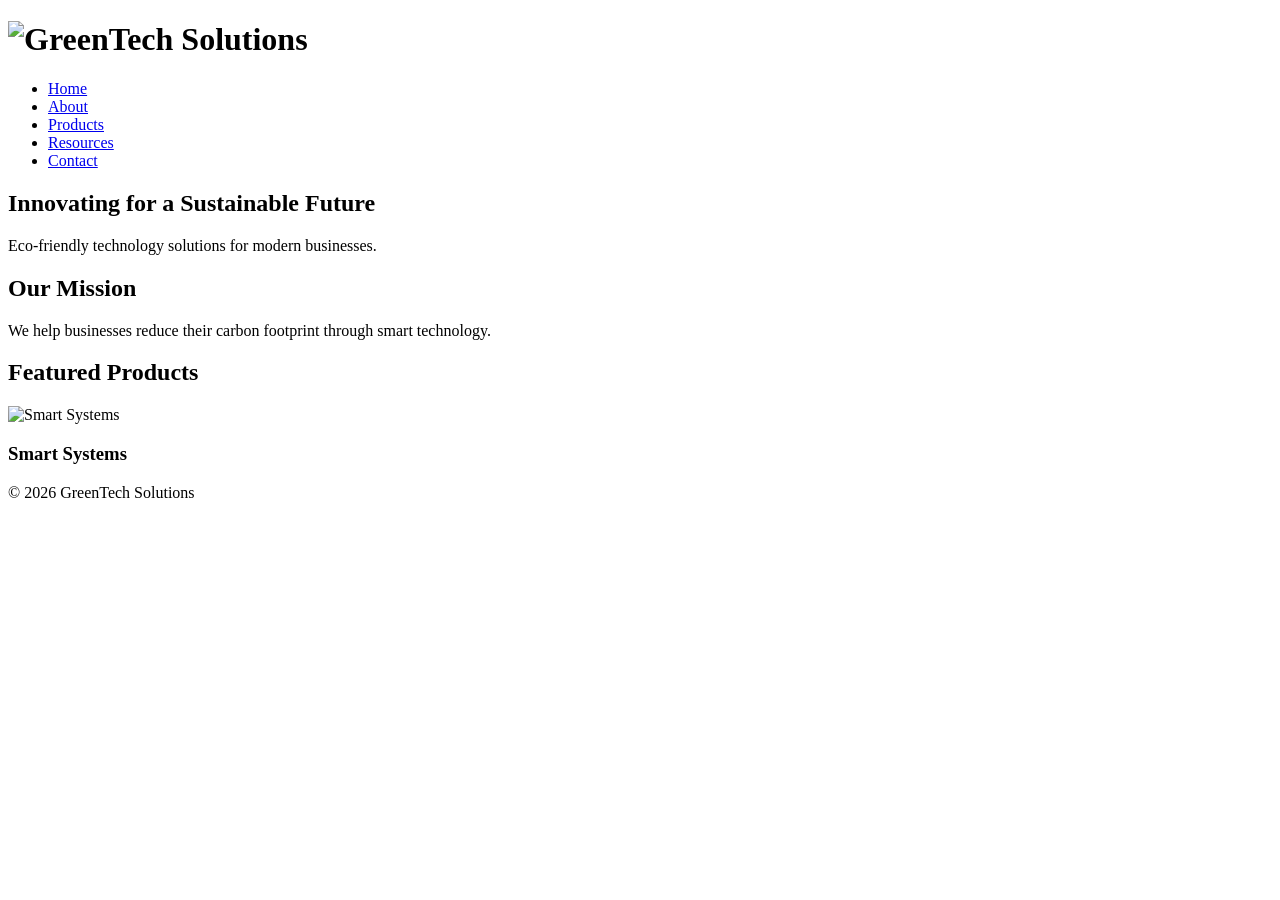
==== final/html/index.html @ a15991b0 "changes" ====
<!DOCTYPE html>
<html lang="en">
    <head>
        <meta charset="UTF-8">
        <meta name="viewport" content="width=device-width, initial-scale=1.0">
        <title>Final Project</title>
        <link rel="stylesheet" href="../final/css/style.css">
    </head>
		<body>
        <header>
			<h1>
                <img src="../final/images/GreenTechSolutions.png" class="center-image" alt="GreenTech Solutions">
            </h1>
            <nav>
	            <ul>
                    <li><a href="index.html">Home</a></li>
                    <li><a href="about.html">About</a></li>
                    <li><a href="products.html">Products</a></li>
                    <li><a href="blog.html">Resources</a></li>
                    <li><a href="contact.html">Contact</a></li>
                </ul>
            </nav>
        </header>  
        <main>
            <section>
                <h2>Innovating for a Sustainable Future</h2>
                    <p>Eco-friendly technology solutions for modern businesses.</p>
            </section>

            <section>
                <h2>Our Mission</h2>
                    <p>We help businesses reduce their carbon footprint through smart technology.</p>
            </section>

            <section class="products-preview">
                <h2>Featured Products</h2>
            <div class="card">
                <img src="../final/images/GreenTechProducts.png" alt="Smart Systems">
                <h3>Smart Systems</h3>
            </div>
            </section>
        </main>
        <footer>
            <p>&copy; 2026 GreenTech Solutions</p>
        </footer>

        <script src="../final/javascript/script.js"></script>
	    </body>
</html>
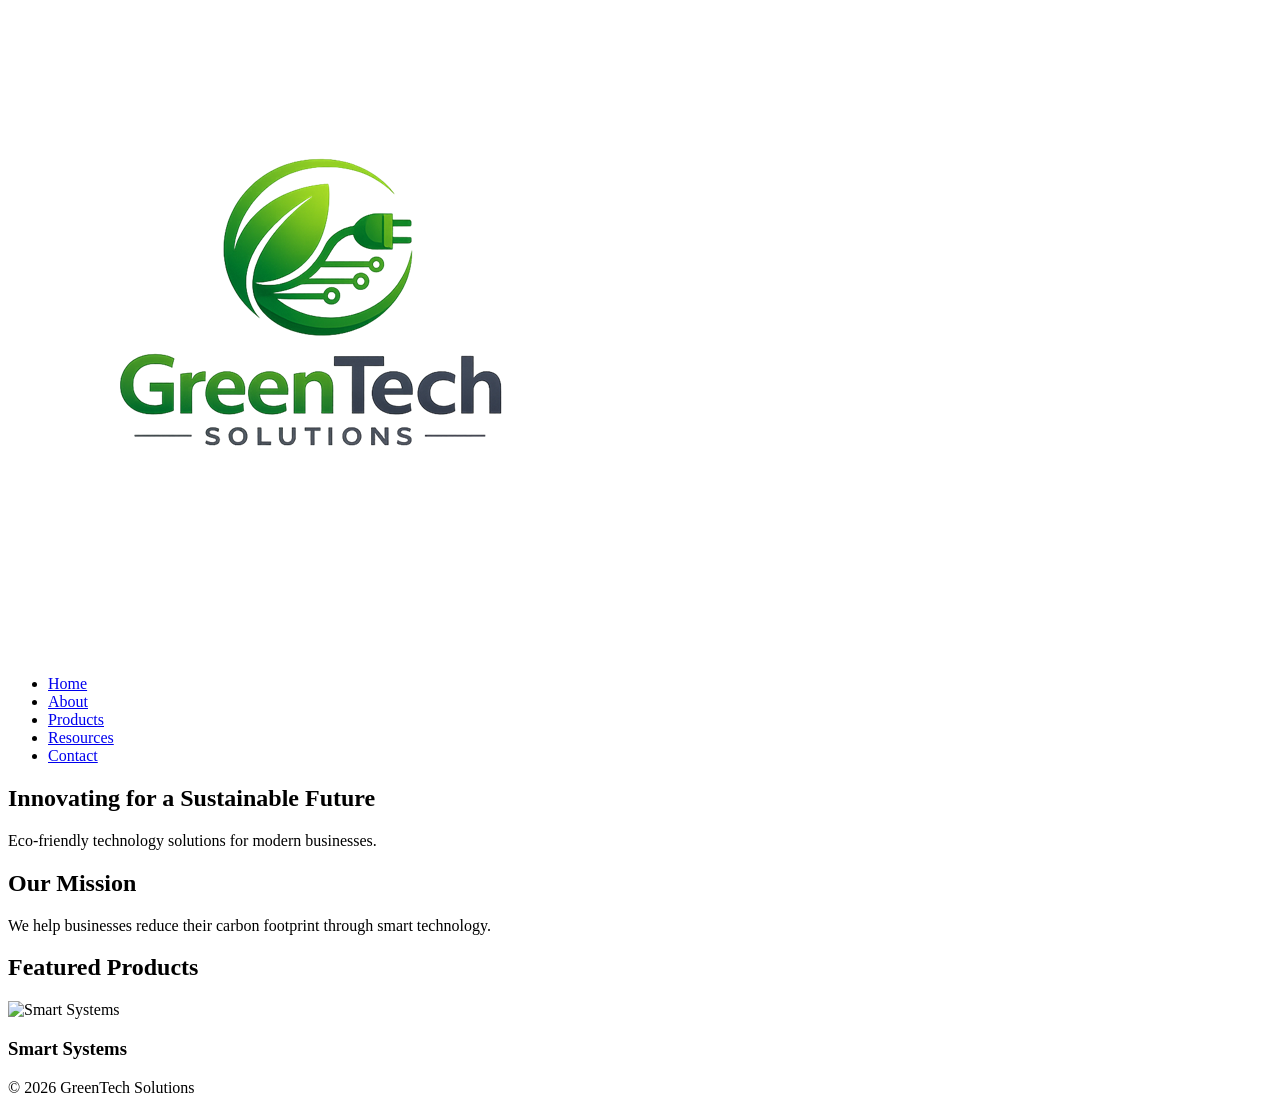
==== commit d3a8a831: "changes" ====
--- a/final/html/index.html
+++ b/final/html/index.html
@@ -4,12 +4,12 @@
         <meta charset="UTF-8">
         <meta name="viewport" content="width=device-width, initial-scale=1.0">
         <title>Final Project</title>
-        <link rel="stylesheet" href="../final/css/style.css">
+        <link rel="stylesheet" href="final/css/style.css">
     </head>
 		<body>
         <header>
 			<h1>
-                <img src="../final/images/GreenTechSolutions.png" class="center-image" alt="GreenTech Solutions">
+                <img src="../images/GreenTechSolutions.png" class="center-image" alt="GreenTech Solutions">
             </h1>
             <nav>
 	            <ul>
@@ -35,7 +35,7 @@
             <section class="products-preview">
                 <h2>Featured Products</h2>
             <div class="card">
-                <img src="../final/images/GreenTechProducts.png" alt="Smart Systems">
+                <img src="final/images/GreenTechProducts.png" alt="Smart Systems">
                 <h3>Smart Systems</h3>
             </div>
             </section>
@@ -44,6 +44,6 @@
             <p>&copy; 2026 GreenTech Solutions</p>
         </footer>
 
-        <script src="../final/javascript/script.js"></script>
+        <script src="final/javascript/script.js"></script>
 	    </body>
 </html>
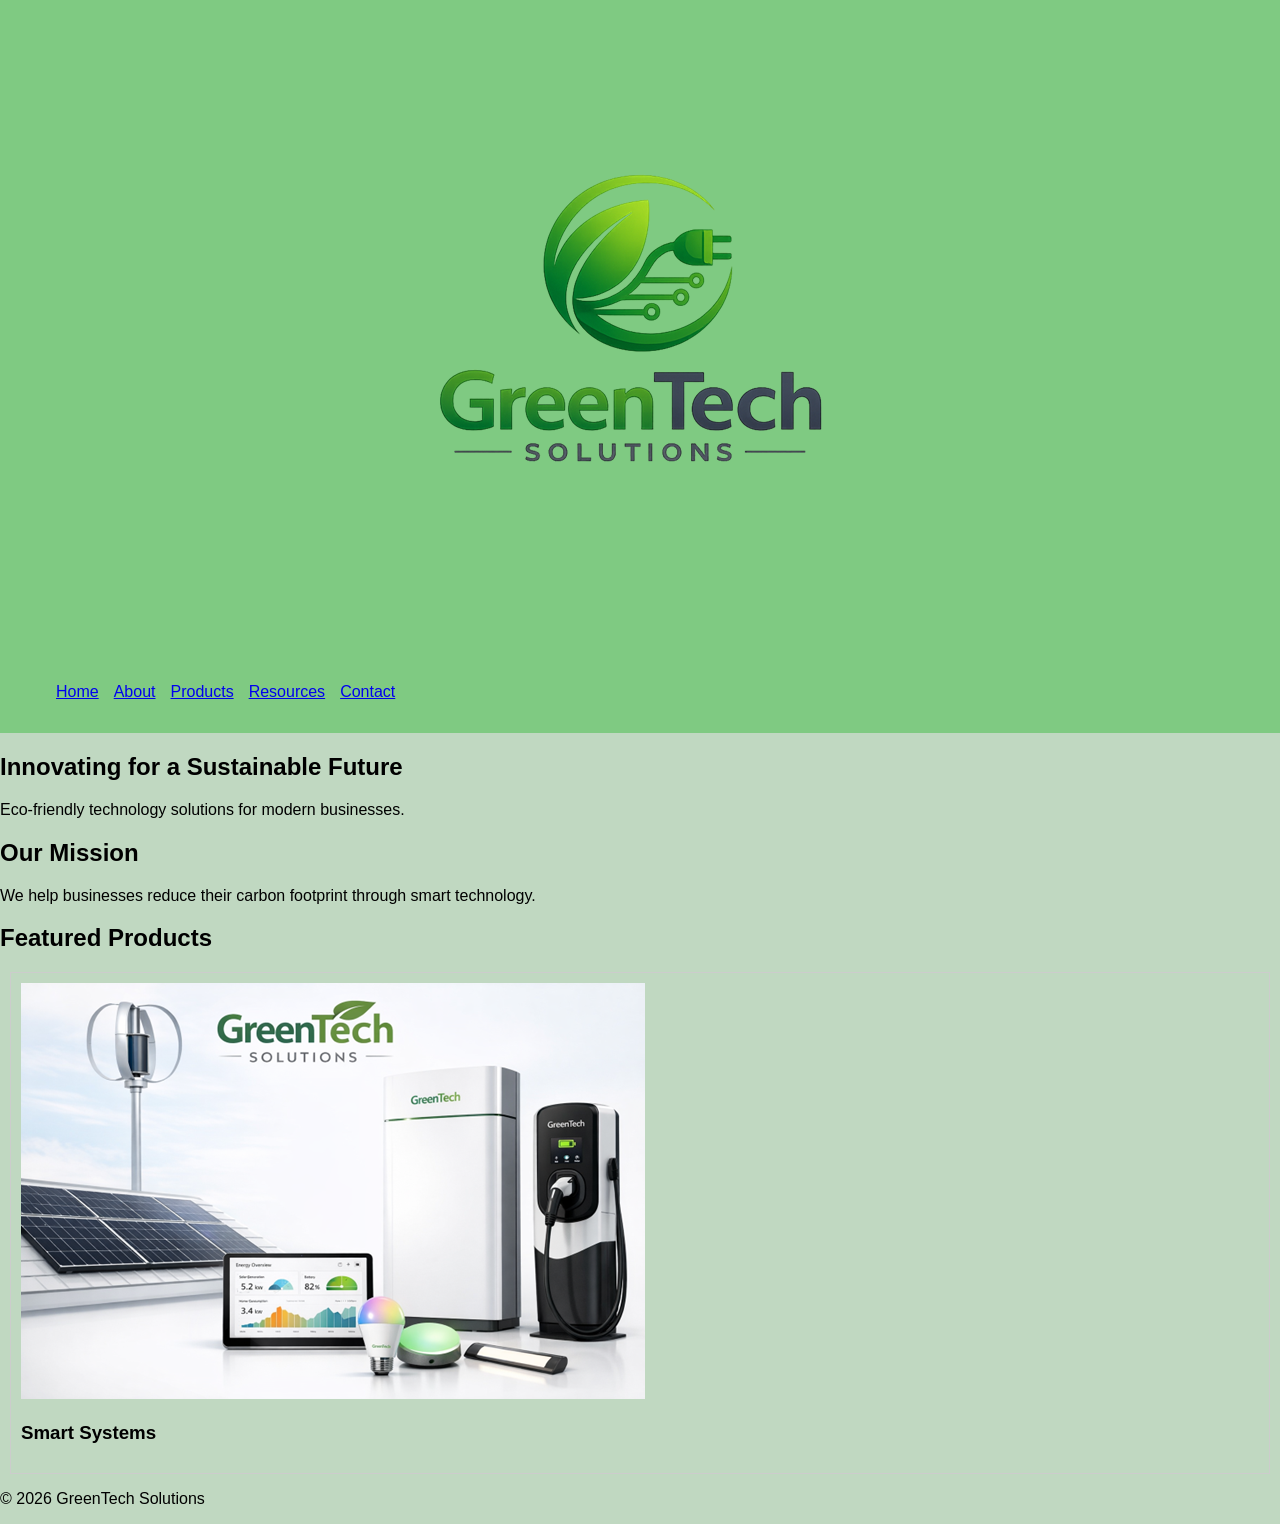
==== commit 6fbb13c1: "changes" ====
--- a/final/html/index.html
+++ b/final/html/index.html
@@ -4,7 +4,7 @@
         <meta charset="UTF-8">
         <meta name="viewport" content="width=device-width, initial-scale=1.0">
         <title>Final Project</title>
-        <link rel="stylesheet" href="final/css/style.css">
+        <link rel="stylesheet" href="../css/style.css">
     </head>
 		<body>
         <header>
@@ -35,7 +35,7 @@
             <section class="products-preview">
                 <h2>Featured Products</h2>
             <div class="card">
-                <img src="final/images/GreenTechProducts.png" alt="Smart Systems">
+                <img src="../images/GreenTechProducts.png" alt="Smart Systems">
                 <h3>Smart Systems</h3>
             </div>
             </section>
@@ -44,6 +44,6 @@
             <p>&copy; 2026 GreenTech Solutions</p>
         </footer>
 
-        <script src="final/javascript/script.js"></script>
+        <script src="../javascript/script.js"></script>
 	    </body>
 </html>
--- a/final/css/style.css
+++ b/final/css/style.css
@@ -0,0 +1,37 @@
+
+
+body {
+    font-family: Arial, sans-serif;
+    margin: 0;
+    background-color: #c0d8c1;
+}
+
+header {
+    background-color: #7fca82;
+    color: white;
+    padding: 1rem;
+}
+
+.center-image {
+  display: block;
+  margin: 0 auto;
+}
+
+
+nav ul {
+    display: flex;
+    list-style: none;
+    gap: 15px;
+}
+
+.card, .product {
+    border: 1px solid #ccc;
+    padding: 10px;
+    margin: 10px;
+}
+
+@media (max-width: 768px) {
+    nav ul {
+        flex-direction: column;
+    }
+}
